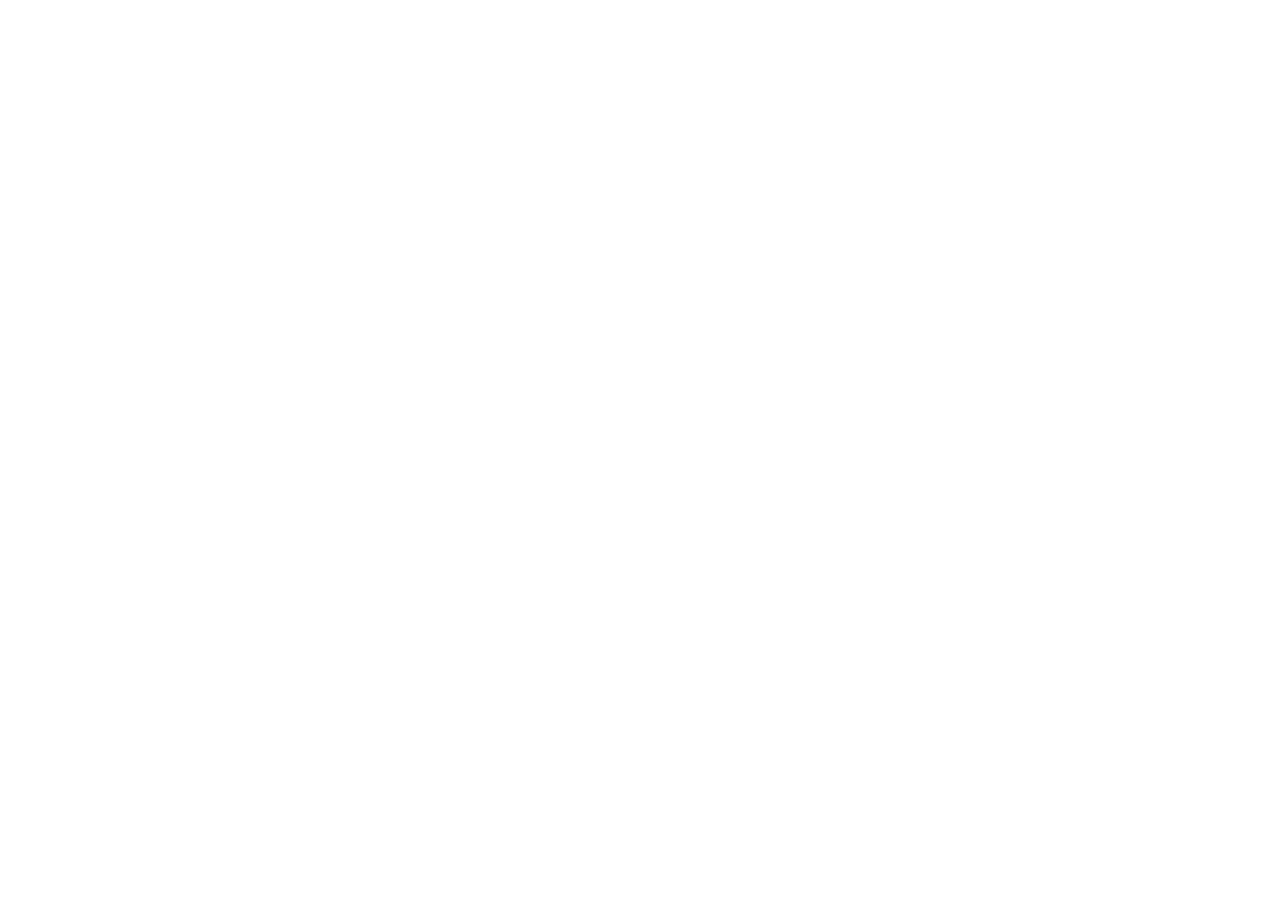
==== types.html @ a0023c86 "Add files via upload" ====
<!DOCTYPE html>
<html lang="en">
<head>
    <meta charset="UTF-8">
    <meta http-equiv="X-UA-Compatible" content="IE=edge">
    <meta name="viewport" content="width=device-width, initial-scale=1.0">
    <title>Интрнет угрозы</title>
</head>
<body>
    
</body>
</html>
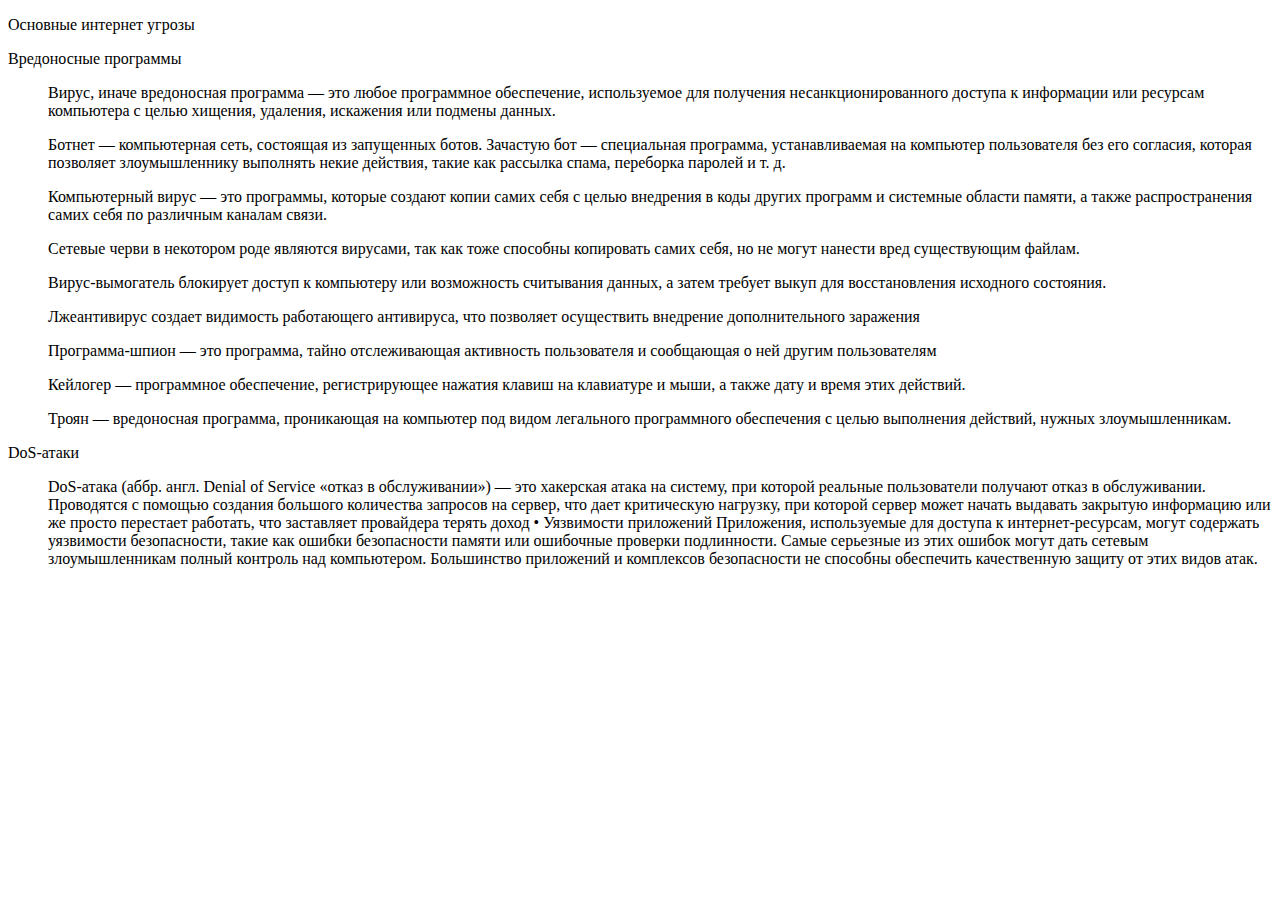
==== commit adc84627: "Update types.html" ====
--- a/types.html
+++ b/types.html
@@ -4,9 +4,37 @@
     <meta charset="UTF-8">
     <meta http-equiv="X-UA-Compatible" content="IE=edge">
     <meta name="viewport" content="width=device-width, initial-scale=1.0">
+    <link rel="stylesheet" href="styleadan.css">
     <title>Интрнет угрозы</title>
 </head>
 <body>
-    
+    <header>
+        <div class="inf">
+            <p class="a">Основные интернет угрозы</p>
+           <p class="b">Вредоносные программы </p> 
+<ol>Вирус, иначе вредоносная программа — это любое программное обеспечение, используемое для получения несанкционированного доступа к информации или ресурсам компьютера с целью хищения, удаления, искажения или подмены данных.  </ol> 
+<ol>Ботнет — компьютерная сеть, состоящая из запущенных ботов. Зачастую бот — специальная программа, устанавливаемая на компьютер пользователя без его согласия, которая позволяет злоумышленнику выполнять некие действия, такие как рассылка спама, переборка паролей и т. д.  </ol>
+<ol>Компьютерный вирус — это программы, которые создают копии самих себя с целью внедрения в коды других программ и системные области памяти, а также распространения самих себя по различным каналам связи.</ol>  
+<ol>Сетевые черви в некотором роде являются вирусами, так как тоже способны копировать самих себя, но не могут нанести вред существующим файлам.</ol>   
+<ol> Вирус-вымогатель блокирует доступ к компьютеру или возможность считывания данных, а затем требует выкуп для восстановления исходного состояния.</ol> 
+<ol>Лжеантивирус создает видимость работающего антивируса, что позволяет осуществить внедрение дополнительного заражения </ol> 
+<ol>Программа-шпион — это программа, тайно отслеживающая активность пользователя и сообщающая о ней другим пользователям </ol> 
+<ol>Кейлогер — программное обеспечение, регистрирующее нажатия клавиш на клавиатуре и мыши, а также дату и время этих действий. </ol> 
+<ol> Троян — вредоносная программа, проникающая на компьютер под видом легального программного обеспечения с целью выполнения действий, нужных злоумышленникам.</ol>
+<p class="b">DoS-атаки</p> 
+<ol>DoS-атака (аббр. англ. Denial of Service «отказ в обслуживании») — это хакерская атака на систему, при которой реальные пользователи получают отказ в обслуживании. 
+Проводятся с помощью создания большого количества запросов на сервер, что дает критическую нагрузку, при которой сервер может начать выдавать закрытую информацию или же 
+просто перестает работать, что заставляет провайдера терять доход • Уязвимости приложений Приложения, используемые для доступа к интернет-ресурсам, могут содержать уязвимости 
+безопасности, такие как ошибки безопасности памяти или ошибочные проверки подлинности. Самые серьезные из этих ошибок могут дать сетевым злоумышленникам полный контроль над 
+компьютером. Большинство приложений и комплексов безопасности не способны обеспечить качественную защиту от этих видов атак.</ol> 
+           
+        
+        </div>
+
+
+
+
+        
+    </header>
 </body>
-</html>+</html>
